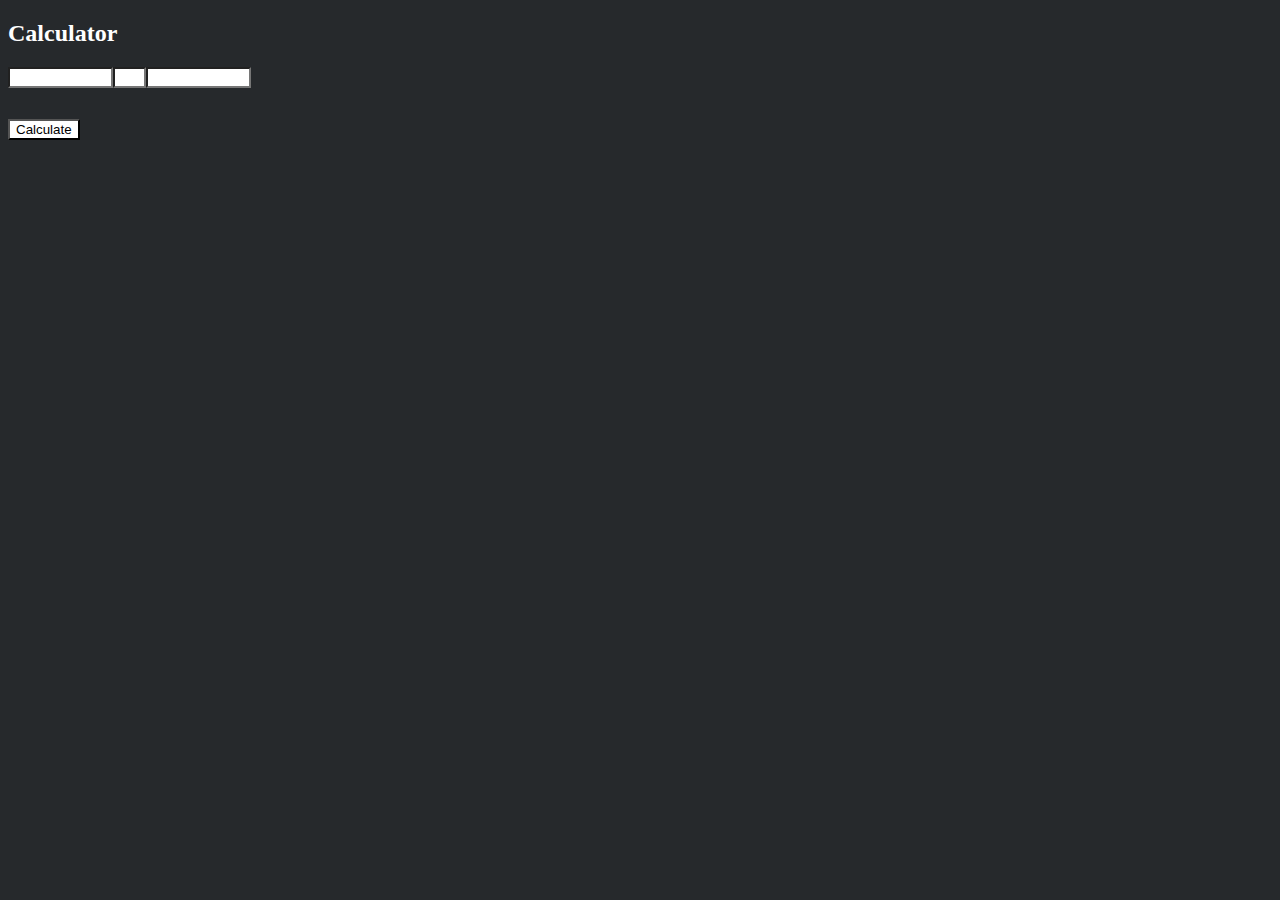
==== index.html @ 91336fba "Update index.html" ====
<!DOCTYPE html>
<html>
<head>
	<title></title>
</head>
<body style="background-color: #26292c">

<h2 style="color: white">Calculator</h2>

<div>
<input id="Number1" size="10" type="text" style="float: left; background-color: white; outline: hidden; ">
<input id="Operator" size="1" type="text" style="float: left; background-color: white; outline: hidden; ">
<input id="Number2" size="10" type="text" style="float: left; background-color: white; outline: hidden; ">
</div>
<br>
<p id="Result" style="color: white"></p>
<br>
<button onclick="Calculate()" style="background-color: white; outline: hidden; ">Calculate</button>
<script src="script.js"></script>
</body>
</html>
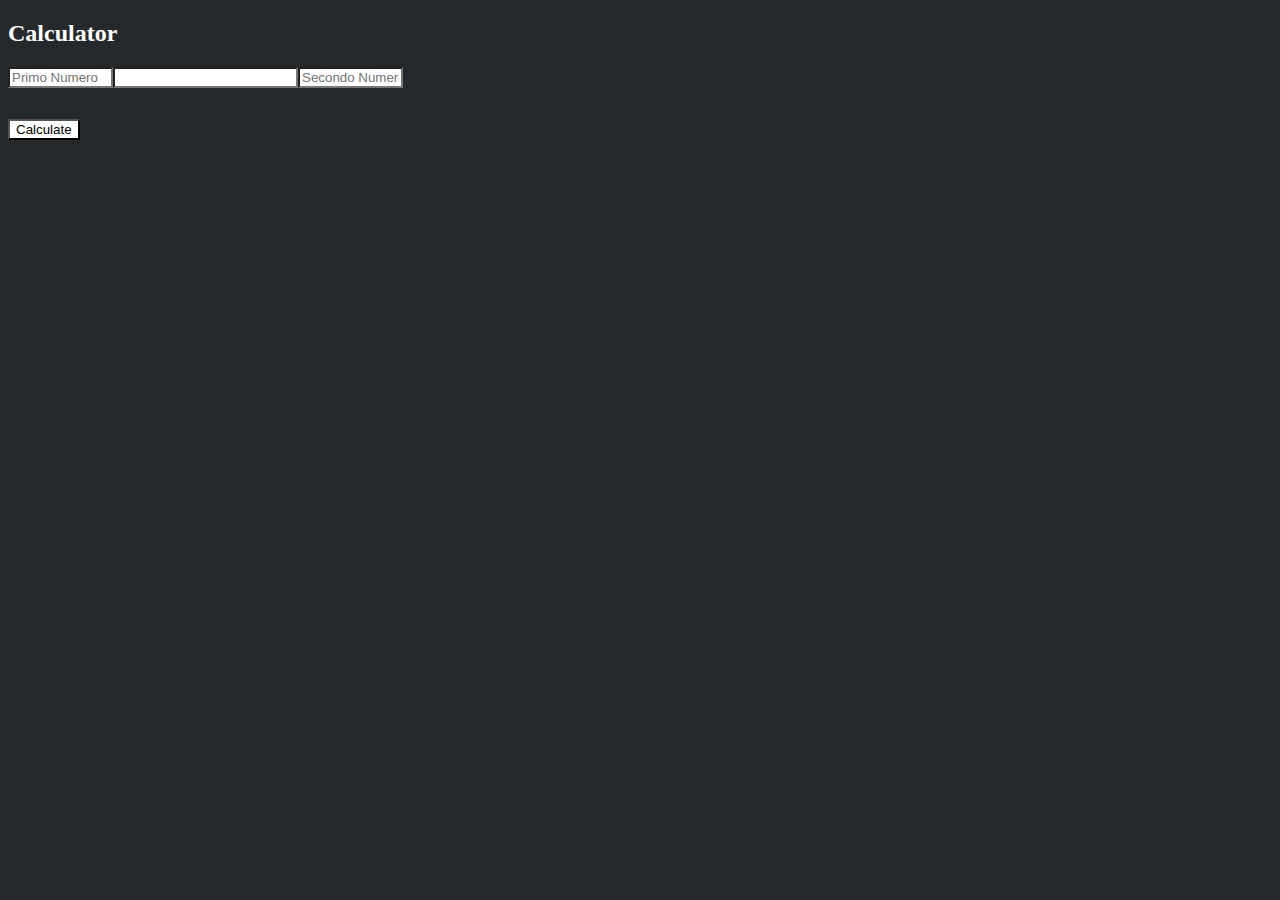
==== commit 9cb9379c: "Update index.html" ====
--- a/index.html
+++ b/index.html
@@ -8,9 +8,9 @@
 <h2 style="color: white">Calculator</h2>
 
 <div>
-<input id="Number1" size="10" type="text" style="float: left; background-color: white; outline: hidden; ">
-<input id="Operator" size="1" type="text" style="float: left; background-color: white; outline: hidden; ">
-<input id="Number2" size="10" type="text" style="float: left; background-color: white; outline: hidden; ">
+<input id="Number1" size="10" type="text" placeholder="Primo Numero" style="float: left; background-color: white; outline: hidden;">
+<input id="Operator" size="0.5" type="text" style="float: left; background-color: white; outline: hidden;">
+<input id="Number2" size="10" type="text" placeholder="Secondo Numero" style="float: left; background-color: white; outline: hidden;">
 </div>
 <br>
 <p id="Result" style="color: white"></p>
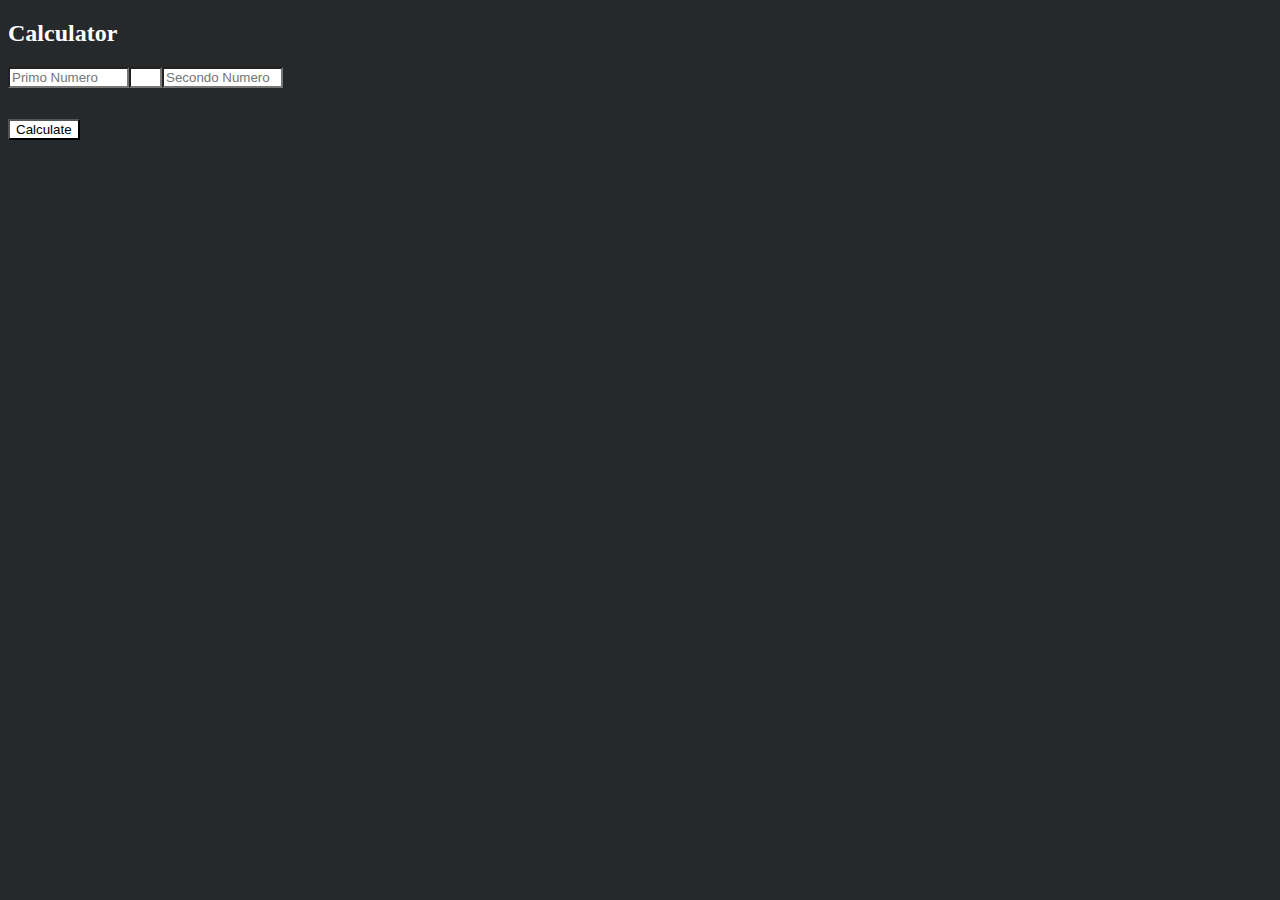
==== commit ca648666: "Update index.html" ====
--- a/index.html
+++ b/index.html
@@ -8,9 +8,9 @@
 <h2 style="color: white">Calculator</h2>
 
 <div>
-<input id="Number1" size="10" type="text" placeholder="Primo Numero" style="float: left; background-color: white; outline: hidden;">
-<input id="Operator" size="0.5" type="text" style="float: left; background-color: white; outline: hidden;">
-<input id="Number2" size="10" type="text" placeholder="Secondo Numero" style="float: left; background-color: white; outline: hidden;">
+<input id="Number1" size="12" type="text" placeholder="Primo Numero" style="float: left; background-color: white; outline: hidden;">
+<input id="Operator" size="1" type="text" style="float: left; background-color: white; outline: hidden;">
+<input id="Number2" size="12" type="text" placeholder="Secondo Numero" style="float: left; background-color: white; outline: hidden;">
 </div>
 <br>
 <p id="Result" style="color: white"></p>
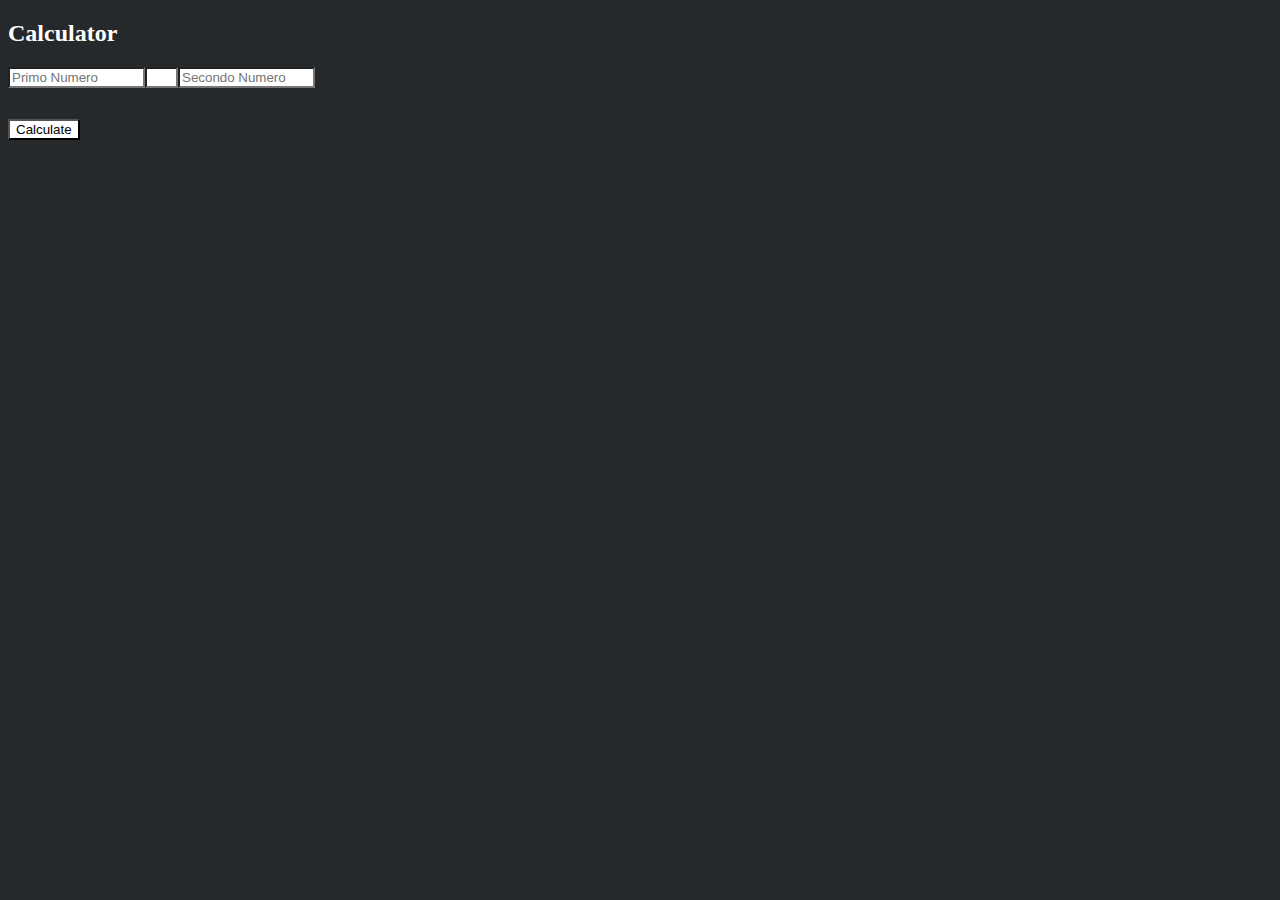
==== commit a218cb64: "Update index.html" ====
--- a/index.html
+++ b/index.html
@@ -8,9 +8,9 @@
 <h2 style="color: white">Calculator</h2>
 
 <div>
-<input id="Number1" size="12" type="text" placeholder="Primo Numero" style="float: left; background-color: white; outline: hidden;">
+<input id="Number1" size="14" type="text" placeholder="Primo Numero" style="float: left; background-color: white; outline: hidden;">
 <input id="Operator" size="1" type="text" style="float: left; background-color: white; outline: hidden;">
-<input id="Number2" size="12" type="text" placeholder="Secondo Numero" style="float: left; background-color: white; outline: hidden;">
+<input id="Number2" size="14" type="text" placeholder="Secondo Numero" style="float: left; background-color: white; outline: hidden;">
 </div>
 <br>
 <p id="Result" style="color: white"></p>
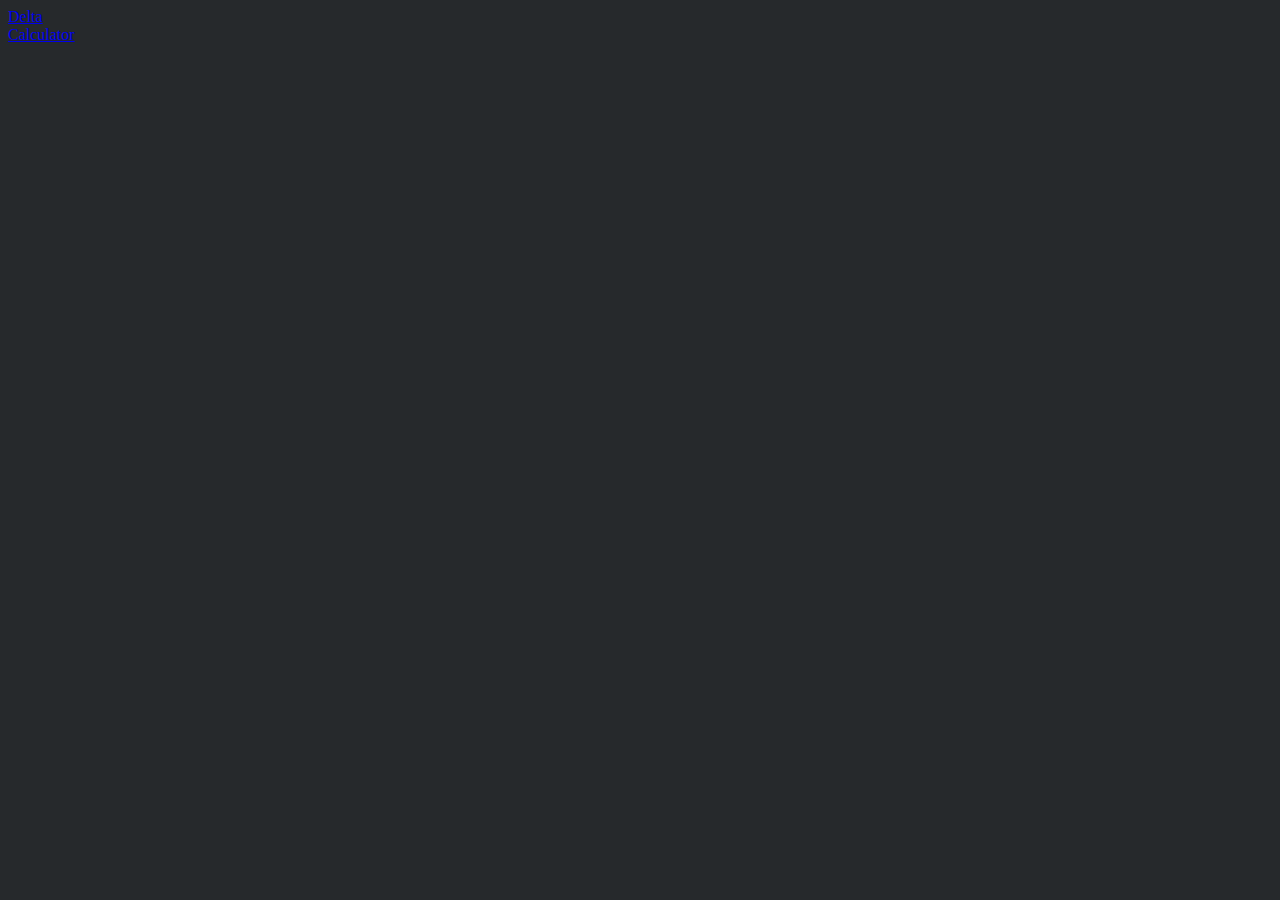
==== commit 2376cd30: "Update index.html" ====
--- a/index.html
+++ b/index.html
@@ -1,21 +1,13 @@
 <!DOCTYPE html>
 <html>
 <head>
-	<title></title>
+	<title>Selector</title>
 </head>
 <body style="background-color: #26292c">
 
-<h2 style="color: white">Calculator</h2>
-
-<div>
-<input id="Number1" size="14" type="text" placeholder="Primo Numero" style="float: left; background-color: white; outline: hidden;">
-<input id="Operator" size="1" type="text" style="float: left; background-color: white; outline: hidden;">
-<input id="Number2" size="14" type="text" placeholder="Secondo Numero" style="float: left; background-color: white; outline: hidden;">
-</div>
-<br>
-<p id="Result" style="color: white"></p>
-<br>
-<button onclick="Calculate()" style="background-color: white; outline: hidden; ">Calculate</button>
-<script src="script.js"></script>
+	<a href="delta.index">Delta</a>
+	<br>
+	<a href="calculator.index">Calculator</a>
+	
 </body>
 </html>
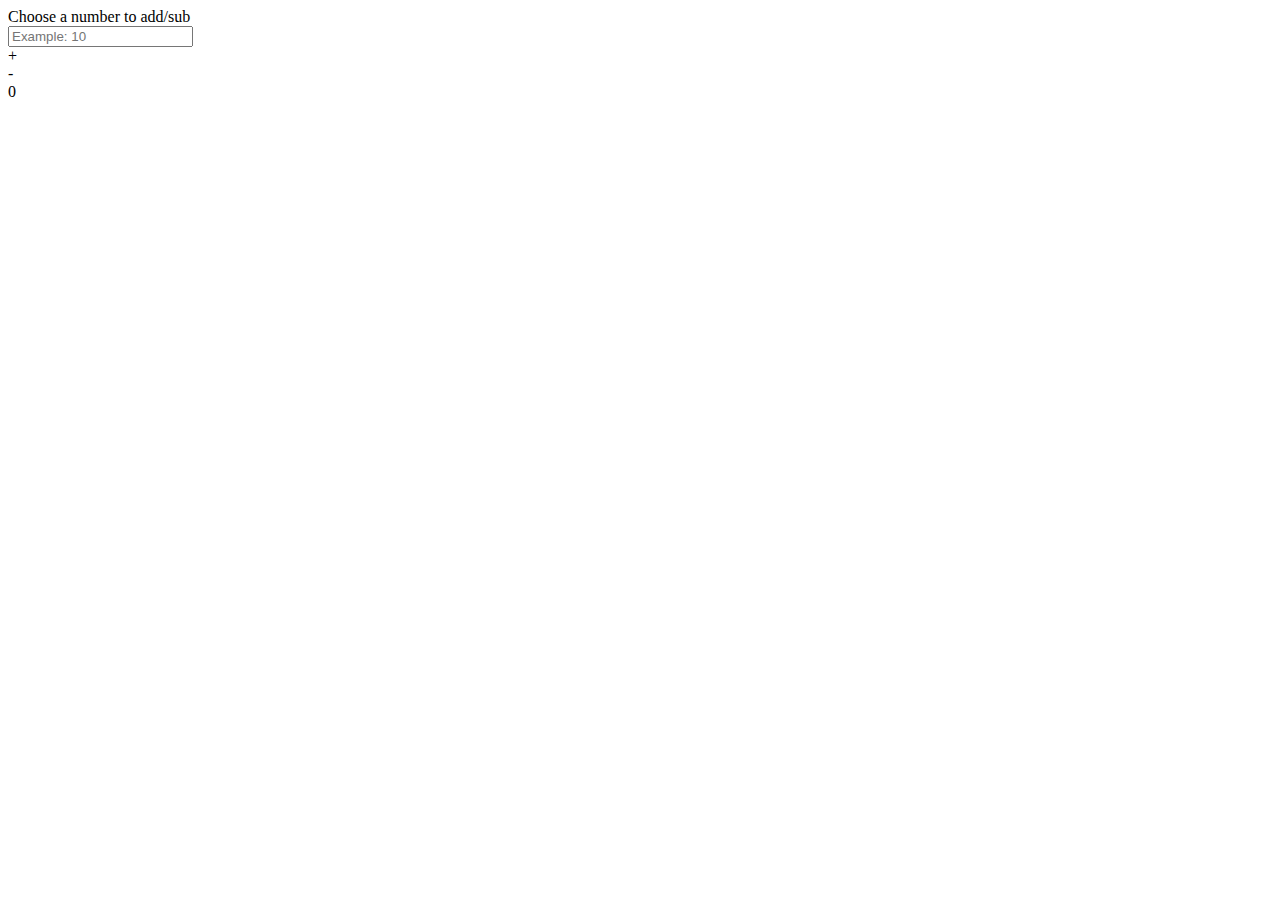
==== commit 8070ea85: "Update index.html" ====
--- a/index.html
+++ b/index.html
@@ -1,13 +1,27 @@
 <!DOCTYPE html>
 <html>
-<head>
-	<title>Selector</title>
-</head>
-<body style="background-color: #26292c">
+  <head>
+    <link rel="stylesheet" href="style.css">
+    <title></title>
+  </head>
+  <body>
 
-	<a href="delta.index">Delta</a>
-	<br>
-	<a href="calculator.index">Calculator</a>
-	
-</body>
+    <div class="InputBar">
+      <header id="TextChoise">Choose a number to add/sub</header>
+      <input type="text" id="UserInput" placeholder="Example: 10">
+
+      </div>
+
+
+
+
+
+    <div class="Prova">
+      <div id="Plus" class="Clickable" onclick="Plus()">+</div>
+      <div id="Minor" class="Clickable" onclick="Minor()">-</div>
+      <span id="Result">0</span>
+    </div>
+
+<script src="script.js"></script>
+  </body>
 </html>
